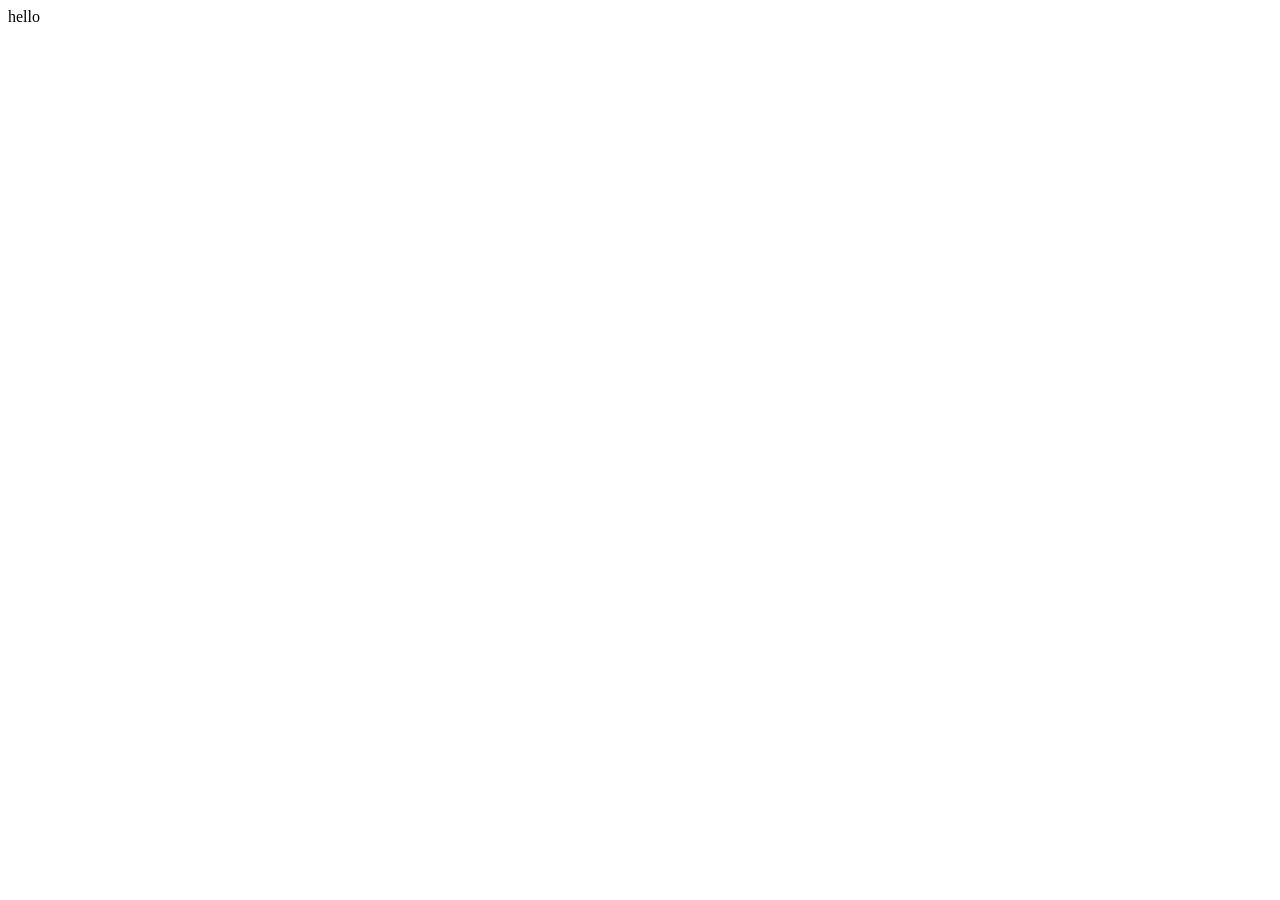
==== docs/Untitled-1.html @ c9348ac7 "Add files via upload" ====
<!DOCTYPE html>
<html lang="en">
<head>
    <meta charset="UTF-8">
    <meta name="viewport" content="width=device-width, initial-scale=1.0">
    <title>Document</title>
</head>
<body>
    <TR>hello</TR>
</body>
</html>
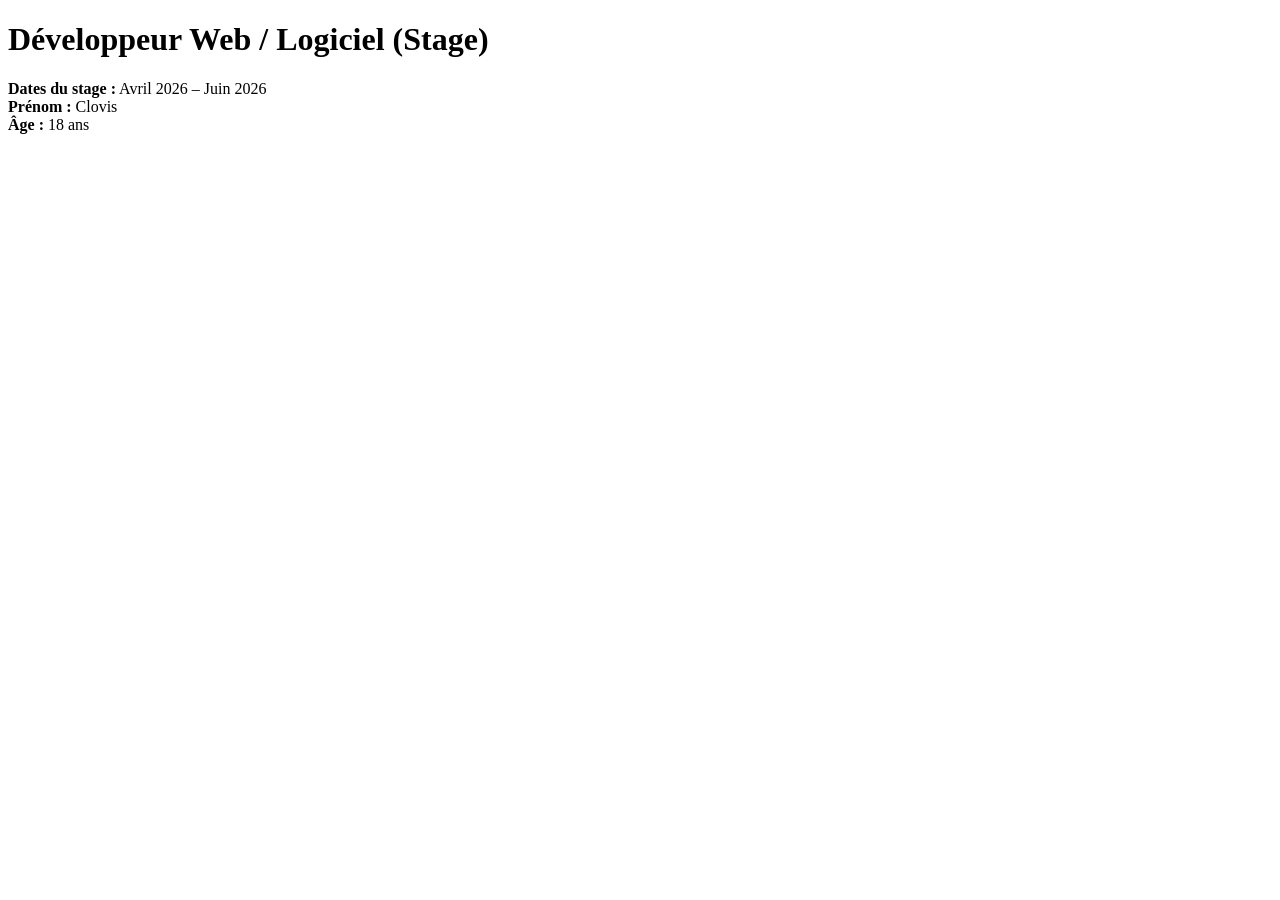
==== commit b7f3f0cc: "Update Untitled-1.html" ====
--- a/docs/Untitled-1.html
+++ b/docs/Untitled-1.html
@@ -1,11 +1,18 @@
 <!DOCTYPE html>
-<html lang="en">
+<html lang="fr">
 <head>
     <meta charset="UTF-8">
-    <meta name="viewport" content="width=device-width, initial-scale=1.0">
-    <title>Document</title>
+    <title>CV - Clovis</title>
 </head>
 <body>
-    <TR>hello</TR>
+
+    <h1>Développeur Web / Logiciel (Stage)</h1>
+
+    <p>
+        <strong>Dates du stage :</strong> Avril 2026 – Juin 2026<br>
+        <strong>Prénom :</strong> Clovis<br>
+        <strong>Âge :</strong> 18 ans
+    </p>
+
 </body>
-</html>+</html>
